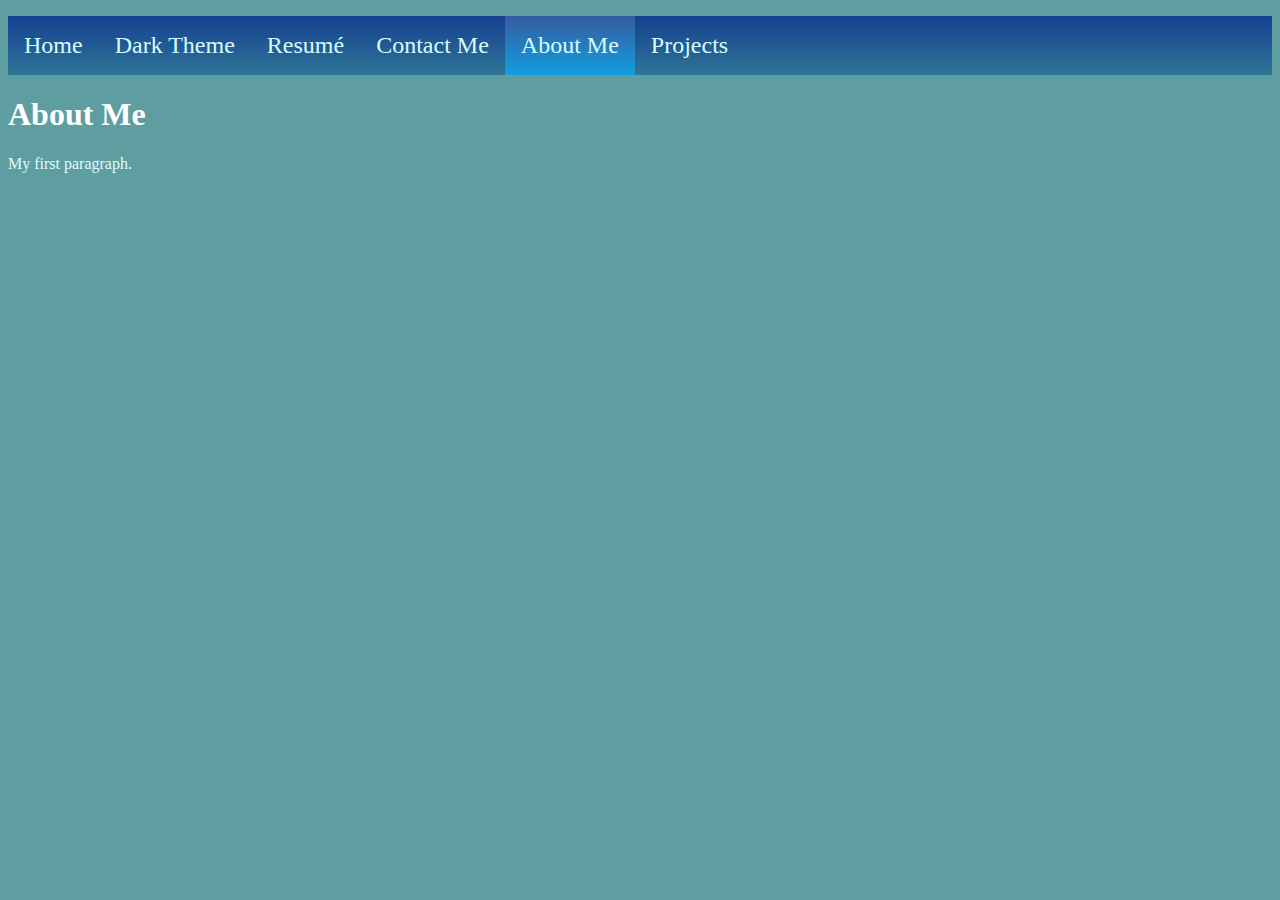
==== aboutme.html @ c40e1f3a "finished images and everything else" ====
<!DOCTYPE html>
<html>
    <head>
        <title>About Me</title>
                <link rel="stylesheet" type="text/css" href="css/navbar.css"  />
                <link rel="stylesheet" type="text/css" href="css/style.css"  />
    </head>
    <body class="backdrop">
        <ul class="navbar">
            <li><a href="index.html"> Home</a></li>
            <li><a href="dark.html"> Dark Theme</a><li>
            <li><a href="resume.html">Resumé</a></li>
            <li><a href="contactme.html">Contact Me</a></li>
            <li class="active"><a href="aboutme.html">About Me</a></li>
            <li class="dropdown">
                <a href="#">Projects</a>
                <ul class="dropdown-content">
                    <li><a href="firstwebpage.html">First Webpage</a></li>
                    <li><a href="#">Project 1</a></li>
                    <li><a href="#">Project 2</a></li>
                    <li><a href="#">Project 3</a></li>
                    <li><a href="#">Project 4</a></li>
                    <li><a href="#">Project 5</a></li>
                </ul>
            <li><a href="navbar.html"> </a></li>
            </li>
        </ul>

        <h1>About Me</h1>
        <p>My first paragraph.</p>

    </body>
</html>
---- css/navbar.css ----
.navbar{
                background-image: linear-gradient(180deg,rgb(20, 64, 145), rgb(47, 117, 150));
                overflow: hidden;
                padding: 0px;
               
               
                background-image: 
            }

            .navbar li{
                list-style-type:none;
                float:left;
                color: rgb(214, 252, 255);

            }
            .navbar a{
                color: inherit;
                text-decoration: none;
                font-size: 24px;
                padding: 16px;
                display: inline-block;
            
            }
            .navbar li:hover{
                background-color: rgb(20, 112, 155);
                background-image: linear-gradient(180deg, rgb(55, 91, 160), rgb(17, 158, 223));
            }
            
            .dropdown-content li {
                float: none;
                
            }
            .dropdown-content{
                padding: 0px;
                background-image: linear-gradient(180deg,rgb(20, 64, 145), rgb(47, 117, 150));;
                
                display: none;
                position: absolute;
                
            }

            .dropdown:hover .dropdown-content {
                display: block;
            }
            .navbar .active{
                background-image: linear-gradient(180deg, rgb(55, 91, 160), rgb(17, 158, 223));
                 list-style-type:none;


            }
            .backdrop{
               background-color:#5F9EA0
            }
---- css/style.css ----
h1{
                color:white;
            }
            p {
                color:#defcff;
                text-align:left;
            }
            a {
                color:#a9dff5;
            }
            ul{
                color:white;
            }
            ol{
                color:white;
            }
            table{
                color:white;
                border:"3px";
            }
            .darkbody{
                color:white;
                background-color:#383535;
            }
            table td tr{
                text-align:center;
            }
            .evenrows{
                background-color:lightblue;
            }
            .oddrows{
                background-color:#a819b3;
            }
            .ibody{
                background-color:#5F9EA0
            }
            .bottomtable{
                text-align: center;
            }
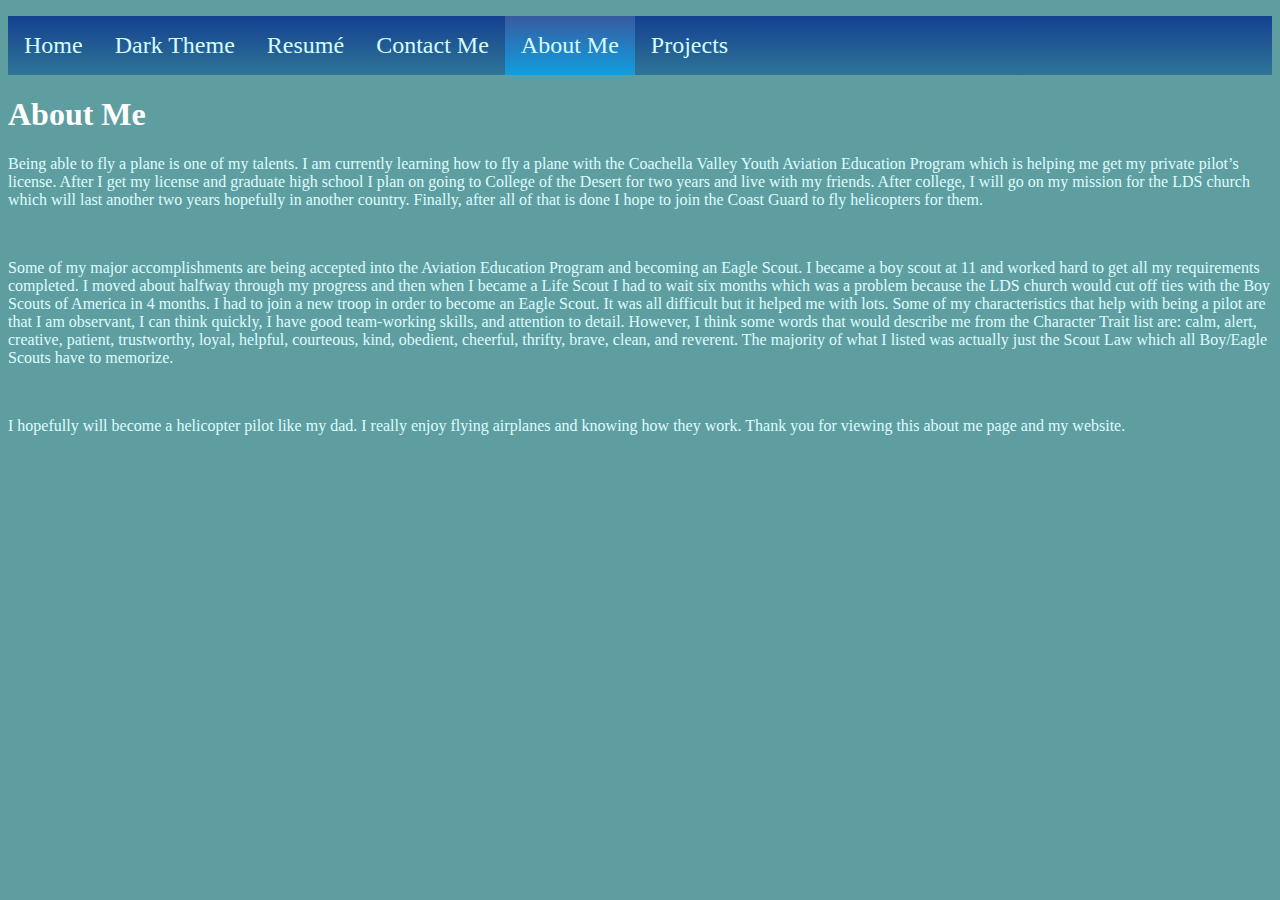
==== commit df562b18: "finished about me page hopfully" ====
--- a/aboutme.html
+++ b/aboutme.html
@@ -27,7 +27,25 @@
         </ul>
 
         <h1>About Me</h1>
-        <p>My first paragraph.</p>
+        <p>Being able to fly a plane is one of my talents. I am currently learning how to fly a plane with 
+         the Coachella Valley Youth Aviation Education Program which is helping me get my private pilot’s license.
+         After I get my license and graduate high school I plan on going to College of the Desert for two years and
+         live with my friends. After college, I will go on my mission for the LDS church which will last another two
+         years hopefully in another country. Finally, after all of that is done I hope to join the Coast Guard to fly helicopters for them. </p>
+        <br>
+        <p>Some of my major accomplishments are being accepted into the Aviation
+         Education Program and becoming an Eagle Scout. I became a boy scout at 11
+          and worked hard to get all my requirements completed. I moved about halfway through my progress and then when
+         I became a Life Scout I had to wait six months which was a problem because the LDS church would cut off ties
+         with the Boy Scouts of America in 4 months. I had to join a new troop in order to become an Eagle Scout. It
+          was all difficult but it helped me with lots. Some of my characteristics that help with being a pilot are
+         that I am observant,  I can think quickly, I have good team-working skills, and attention to detail. However,
+         I think some words that would describe me from the Character Trait list are: calm, alert, creative, patient,
+         trustworthy, loyal, helpful, courteous, kind, obedient, cheerful, thrifty, brave, clean, and reverent. The
+         majority of what I listed was actually just the Scout Law which all Boy/Eagle Scouts have to memorize.</p>
+         <br>
+         <p>I hopefully will become a helicopter pilot like my dad. I really enjoy flying airplanes and knowing how they work.
+          Thank you for viewing this about me page and my website.</p>
 
     </body>
 </html>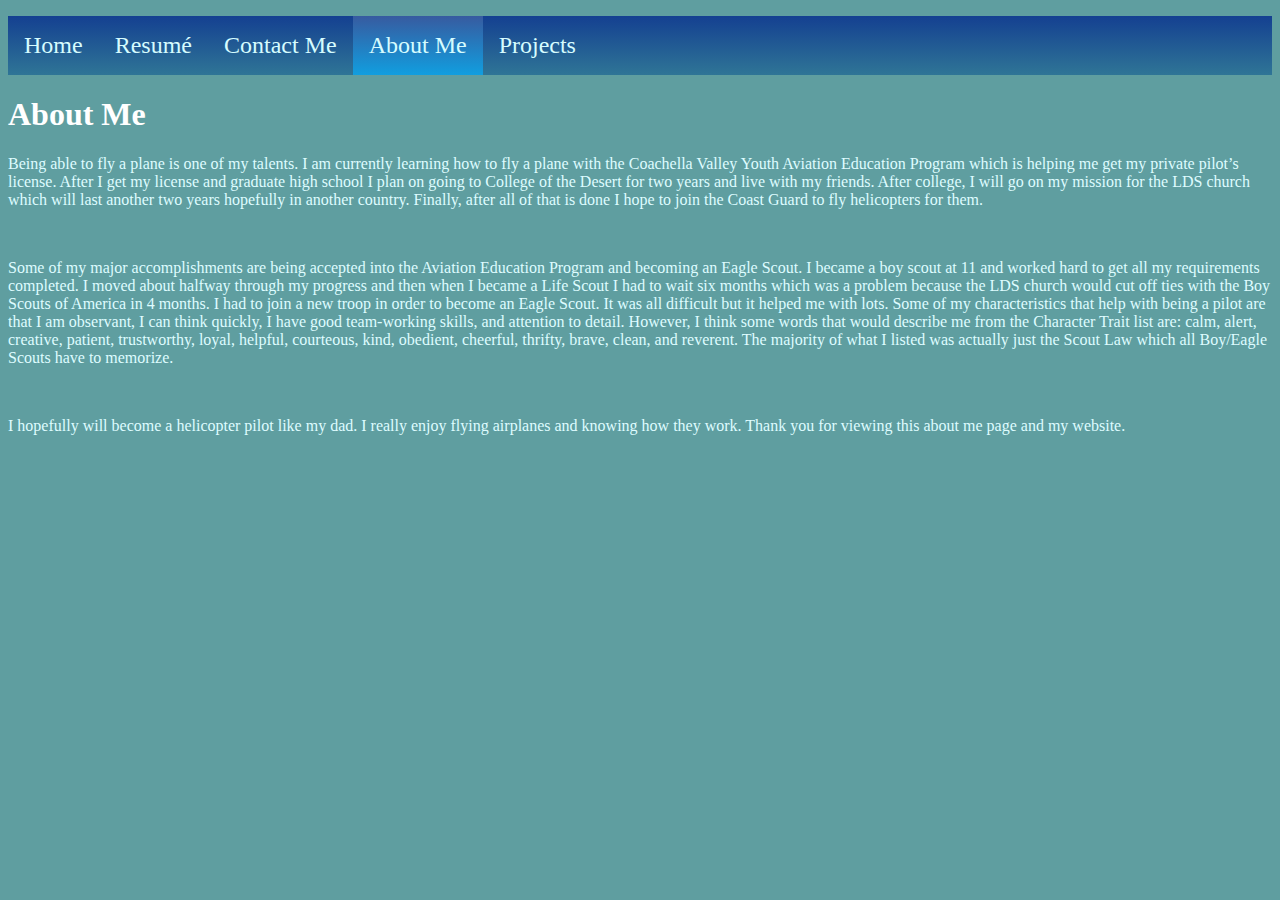
==== commit 331c422c: "I think i'm done with everything" ====
--- a/aboutme.html
+++ b/aboutme.html
@@ -8,7 +8,6 @@
     <body class="backdrop">
         <ul class="navbar">
             <li><a href="index.html"> Home</a></li>
-            <li><a href="dark.html"> Dark Theme</a><li>
             <li><a href="resume.html">Resumé</a></li>
             <li><a href="contactme.html">Contact Me</a></li>
             <li class="active"><a href="aboutme.html">About Me</a></li>
@@ -16,6 +15,7 @@
                 <a href="#">Projects</a>
                 <ul class="dropdown-content">
                     <li><a href="firstwebpage.html">First Webpage</a></li>
+                    <li><a href="dark.html"> Dark Theme</a><li>
                     <li><a href="#">Project 1</a></li>
                     <li><a href="#">Project 2</a></li>
                     <li><a href="#">Project 3</a></li>
--- a/css/style.css
+++ b/css/style.css
@@ -37,4 +37,11 @@
             .bottomtable{
                 text-align: center;
             }
-            +            .centertext{
+                text-align:center;
+                text-decoration: underline;
+                font-size:20px;
+            }
+            .ctext{
+                font-size:20px
+            }